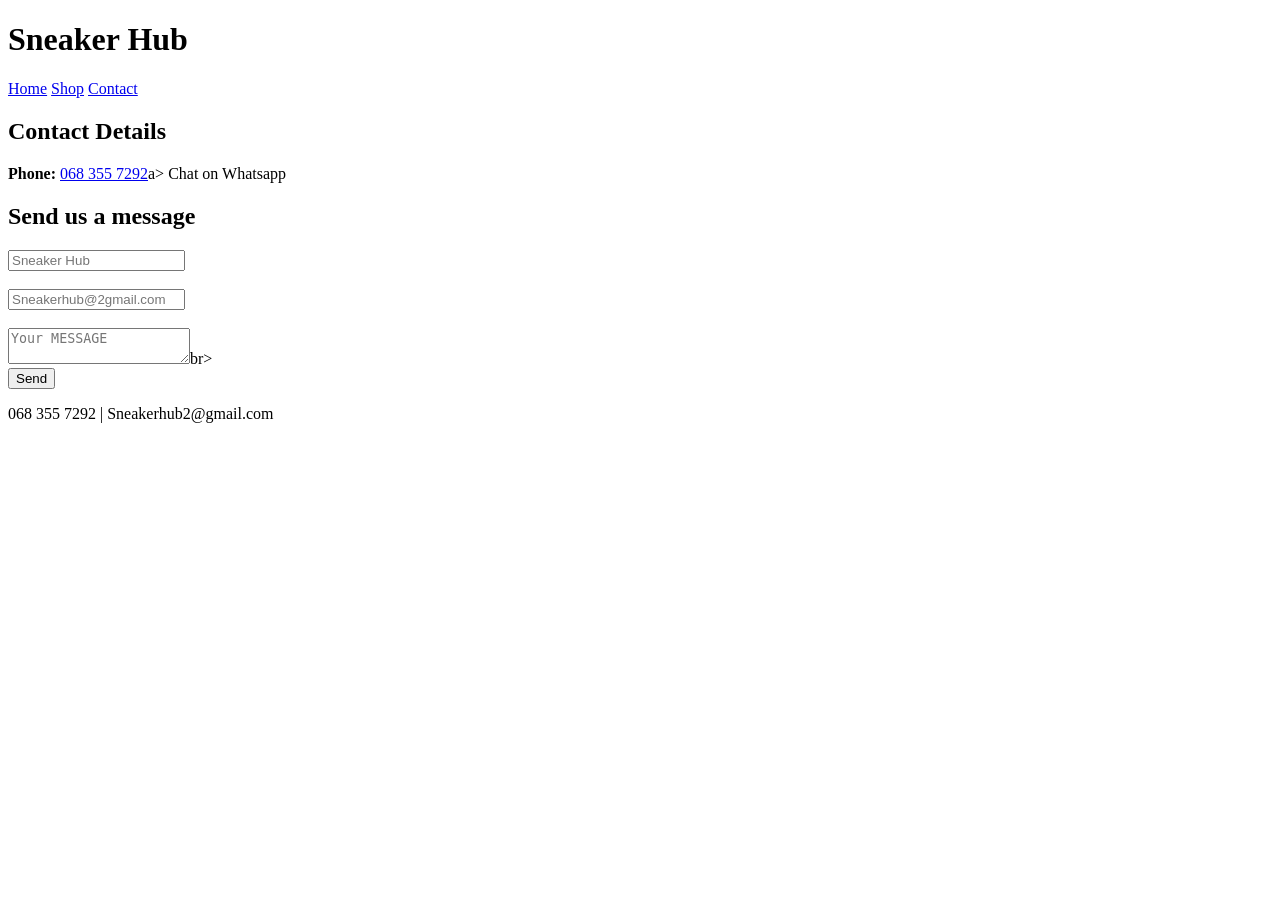
==== contact.html @ 7838a75f "Add files via upload" ====
<!DOCTYPE html>
<html>
<heead>
   <title>Contact - Sneaker Hub</title>
   <link rel="stylesheet" href="../css/style.css">
</heead>
<body>

<header>
    <h1> Sneaker Hub</h1>
    <nav>
        <a href="../index.html">Home</a>
        <a href="shop.html">Shop</a>
        <a href="contact.html">Contact</a>
    </nav>
</header>
<main>
    <section class="contact-info">
        <h2>Contact Details</h2>

        <p><strong>Phone:</strong>
            <a href="tel:+27723557292">068 355 7292</a>a>
                Chat on Whatsapp
            </a> 
        </p>
    </section>
    
    <section>
        <h2>Send us a message</h2>

        <form onsubmit="sendMessage(event)">
        <input type="text" placeholder="Sneaker Hub" required><br><br>
        <input type="email" placeholder="Sneakerhub@2gmail.com" required><br><br>
        <textarea placeholder="Your MESSAGE" required></textarea>br><br>
        <button type=""submit">Send</button>
     </form> 
    </section>

</main>   
<footer>
    <p>068 355 7292 | Sneakerhub2@gmail.com</p> 
<footer>

<script src="../js/script.js"></script>  
</body>   
</html>
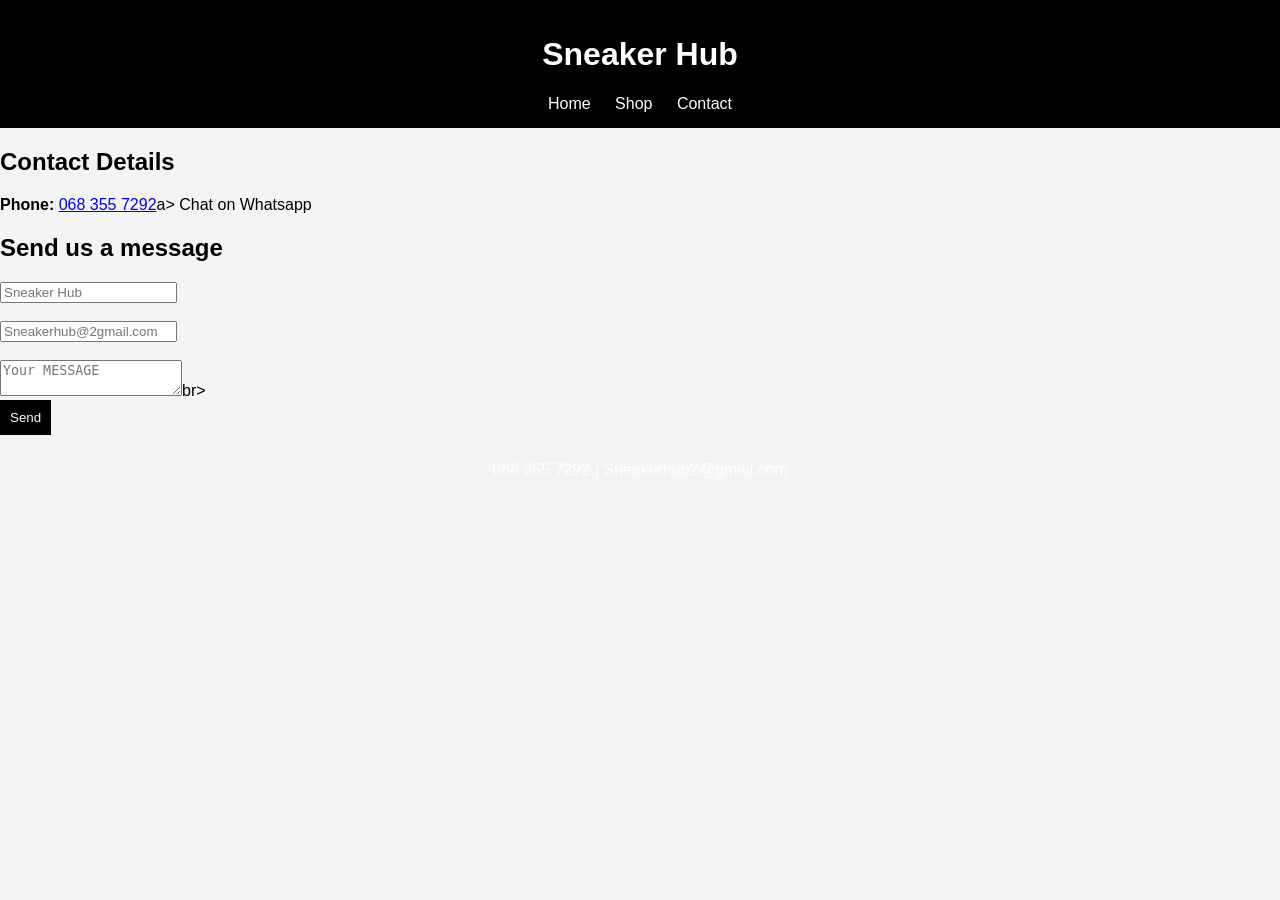
==== commit 2d10ddd5: "Add files via upload" ====
--- a/contact.html
+++ b/contact.html
@@ -2,7 +2,7 @@
 <html>
 <heead>
    <title>Contact - Sneaker Hub</title>
-   <link rel="stylesheet" href="../css/style.css">
+   <link rel="stylesheet" href="style.css">
 </heead>
 <body>
 
--- a/style.css
+++ b/style.css
@@ -0,0 +1,96 @@
+body {
+    font-family: Arial;
+    margin: 0;
+    padding: 0;
+    background: #f4f4f4;
+}
+
+header {
+  background: black;
+  color:  white
+  text align: center;
+  padding: 20px;
+}
+
+.logo {
+    width:80px;
+}
+
+nav a {
+  color: white;
+  margin: 10px;
+  text-decoration: none;
+}
+
+.banner img {
+  width: 100%;
+  height: 300px;
+  object-fit: cover;
+}
+
+.content {
+  background: white;
+  margin: 20px
+  padding: 20px;
+}
+
+footer {
+  text-align: center;
+  padding: 10px;
+  background: balck;
+  color: white; 
+}
+
+form input, form textarea {
+    width: 100%
+    padding: 10px;
+}
+
+body {
+    font-family: Arial;
+    margin: 0;
+    bckground-color: #f4f4f4;
+
+}
+
+header {
+    background: black;
+    color: white;
+    padding: 15px;
+    text-align: center;
+
+}
+
+nav a {
+    color: white;
+    margin: 10px;
+    text-decoration: none;
+}
+
+.products {
+    display: flex;
+    justify-content: space-around;
+    padding: 20px;
+
+}
+
+.product {
+    background: white;
+    padding: 15px;
+    text-align: cnter;
+    border-radius: 10px;
+
+}
+
+.product img {
+    width: 150px;
+}
+
+button {
+    background: black;
+    color: white;
+    padding: 10px;
+    border: none;
+    cursor: pointer;
+}
+
